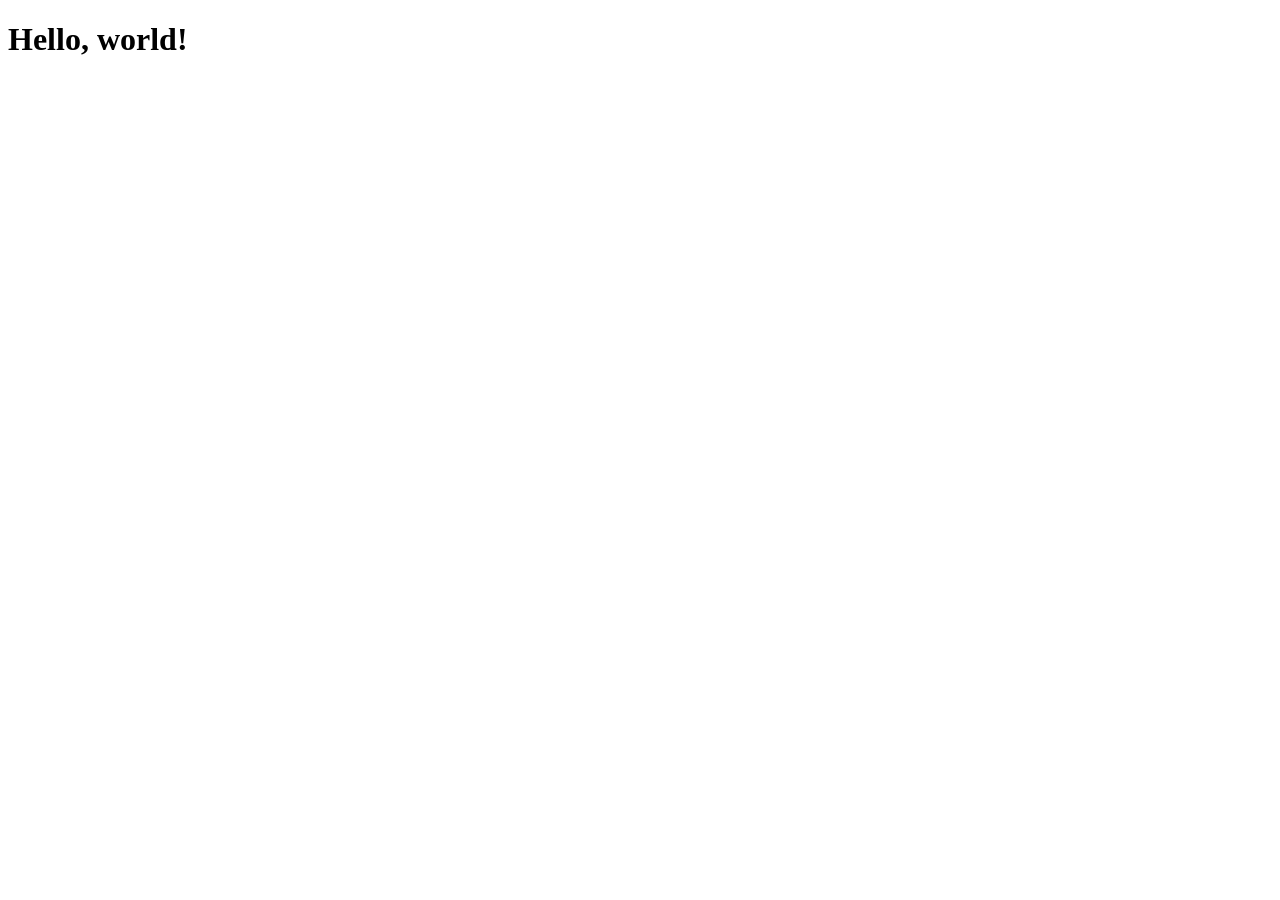
==== index.html @ 0858ff46 "Initial commit" ====
<!DOCTYPE html>
<html lang="en">
<head>
  <meta charset="UTF-8" />
  <title>Hello, world!</title>
  <meta name="viewport" content="width=device-width,initial-scale=1" />
  <meta name="description" content="" />
  <link rel="icon" href="favicon.png">
</head>
<body>
  <h1>Hello, world!</h1>
</body>
</html>
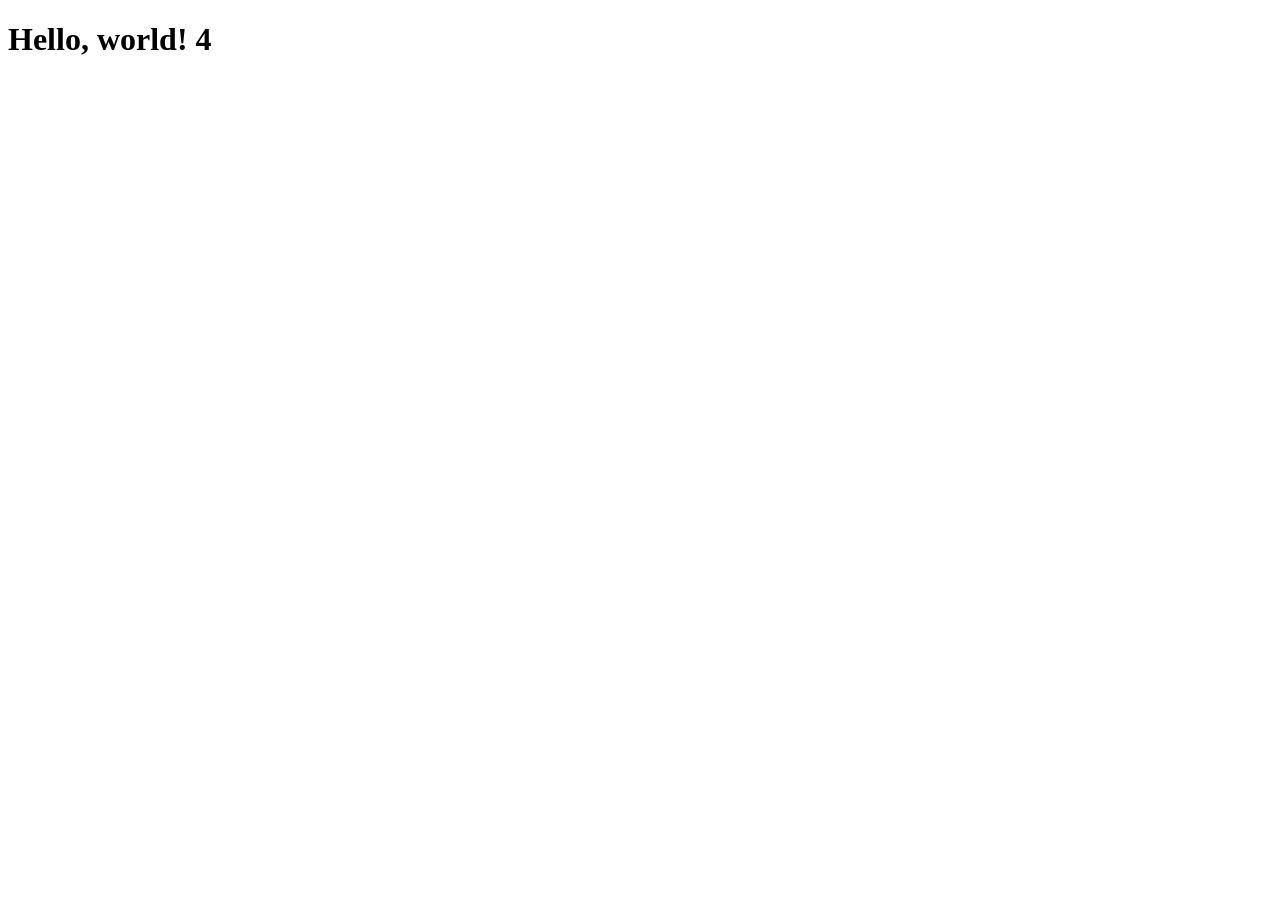
==== commit 0d0e2565: "20260704040517" ====
--- a/index.html
+++ b/index.html
@@ -8,7 +8,7 @@
   <link rel="icon" href="favicon.png">
 </head>
 <body>
-  <h1>Hello, world!</h1>
+  <h1>Hello, world! 4</h1>
 </body>
 </html>
 
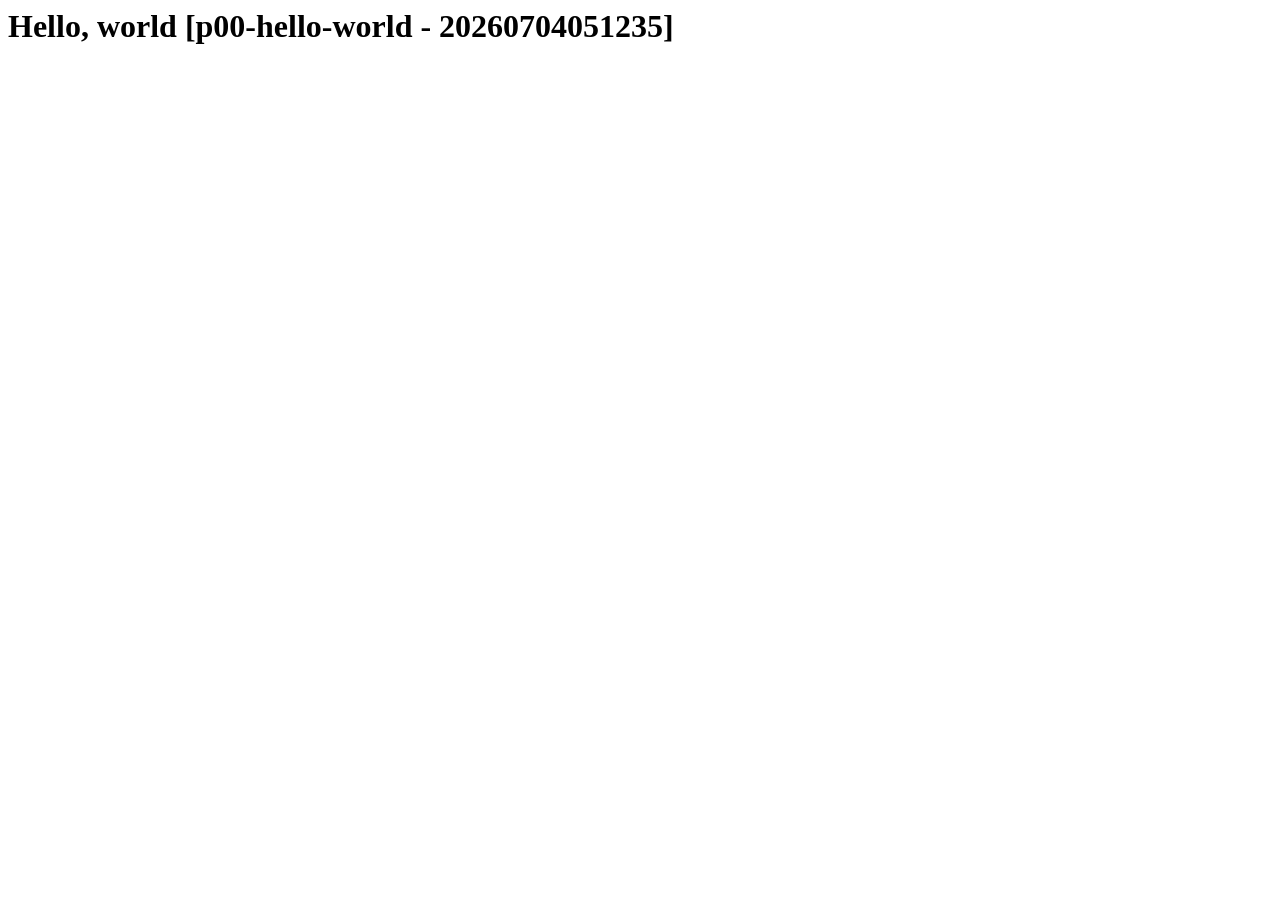
==== commit b0e7486a: "20260704051334" ====
--- a/index.html
+++ b/index.html
@@ -1,14 +1,13 @@
-<!DOCTYPE html>
+<DOCTYPE html>
 <html lang="en">
 <head>
   <meta charset="UTF-8" />
-  <title>Hello, world!</title>
+  <title>Hello, world</title>
   <meta name="viewport" content="width=device-width,initial-scale=1" />
   <meta name="description" content="" />
   <link rel="icon" href="favicon.png">
 </head>
 <body>
-  <h1>Hello, world! 4</h1>
+  <h1>Hello, world [p00-hello-world - 20260704051235]</h1>
 </body>
 </html>
-
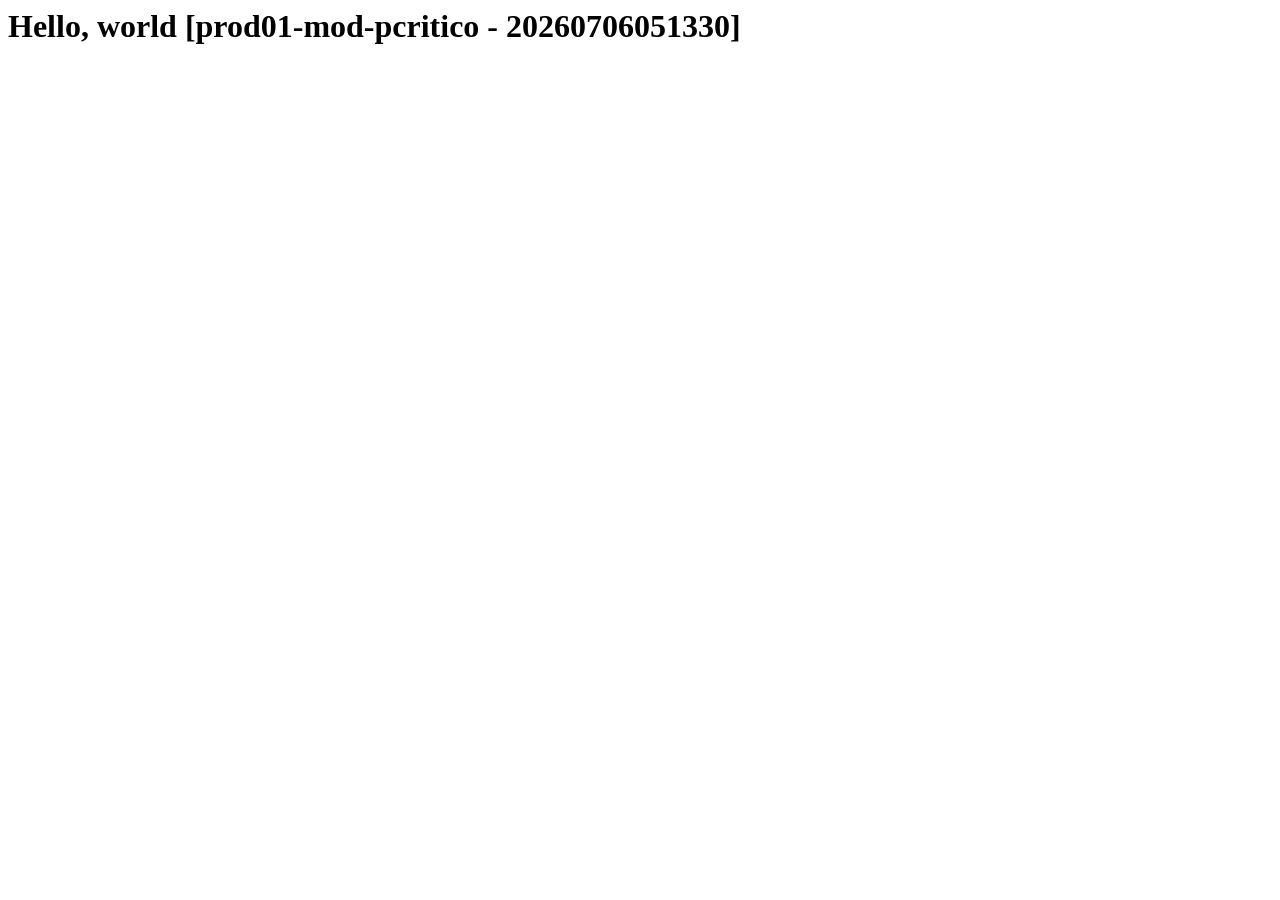
==== commit 397034fc: "20260706051422" ====
--- a/index.html
+++ b/index.html
@@ -8,6 +8,6 @@
   <link rel="icon" href="favicon.png">
 </head>
 <body>
-  <h1>Hello, world [p00-hello-world - 20260704051235]</h1>
+  <h1>Hello, world [prod01-mod-pcritico - 20260706051330]</h1>
 </body>
 </html>
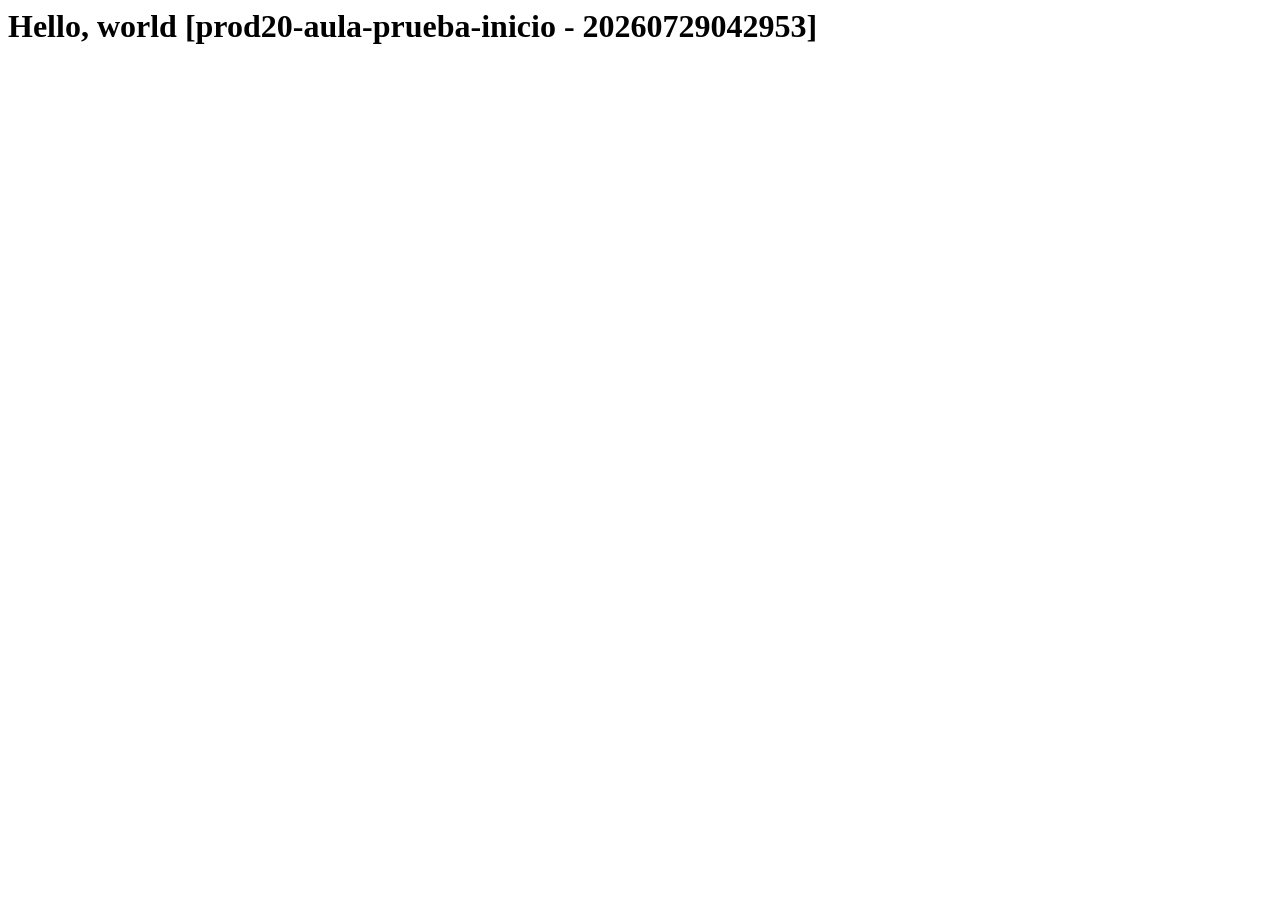
==== commit ff733d01: "20260729043018" ====
--- a/index.html
+++ b/index.html
@@ -8,6 +8,6 @@
   <link rel="icon" href="favicon.png">
 </head>
 <body>
-  <h1>Hello, world [prod01-mod-pcritico - 20260706051330]</h1>
+  <h1>Hello, world [prod20-aula-prueba-inicio - 20260729042953]</h1>
 </body>
 </html>
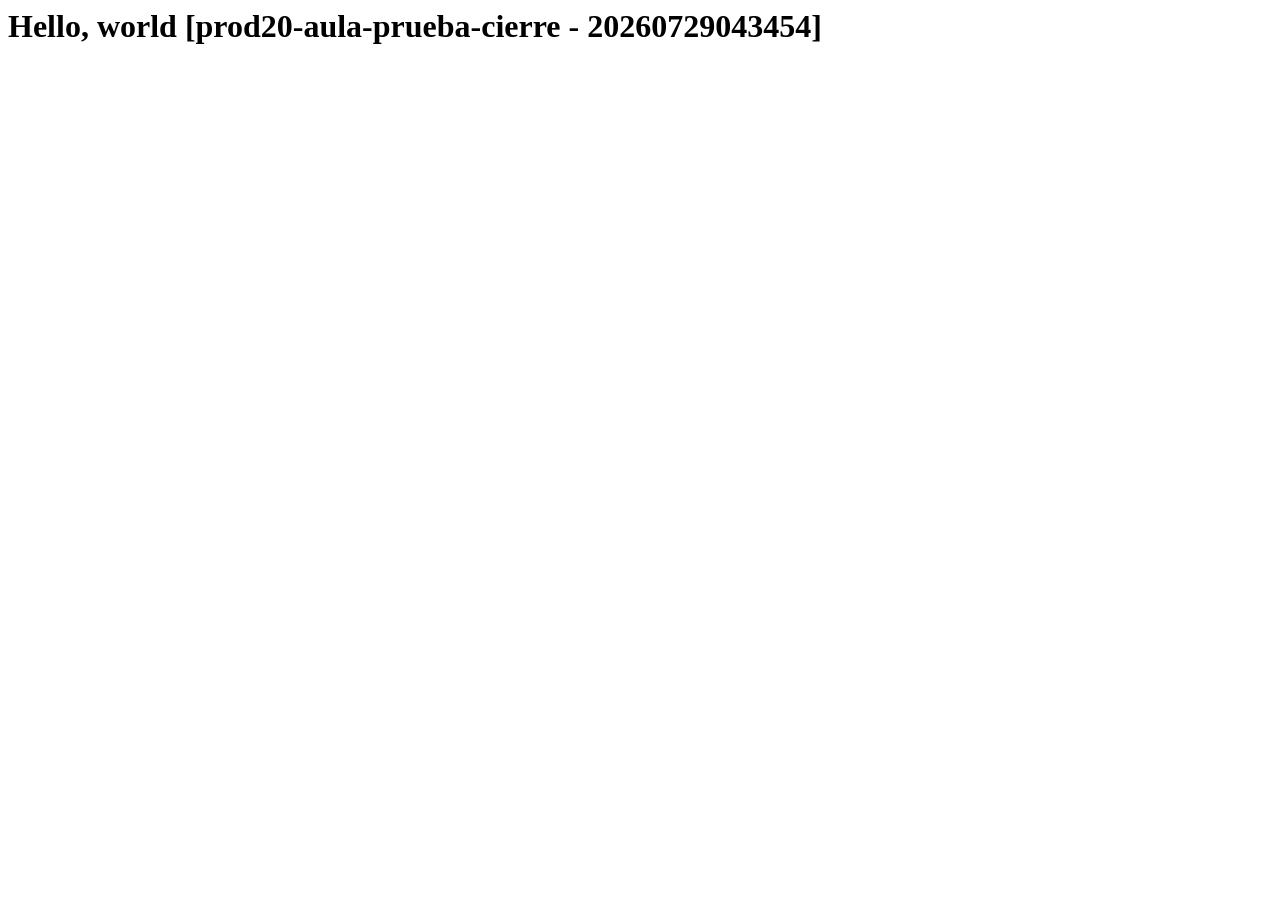
==== commit 3db3bf9b: "20260729043508" ====
--- a/index.html
+++ b/index.html
@@ -8,6 +8,6 @@
   <link rel="icon" href="favicon.png">
 </head>
 <body>
-  <h1>Hello, world [prod20-aula-prueba-inicio - 20260729042953]</h1>
+  <h1>Hello, world [prod20-aula-prueba-cierre - 20260729043454]</h1>
 </body>
 </html>
